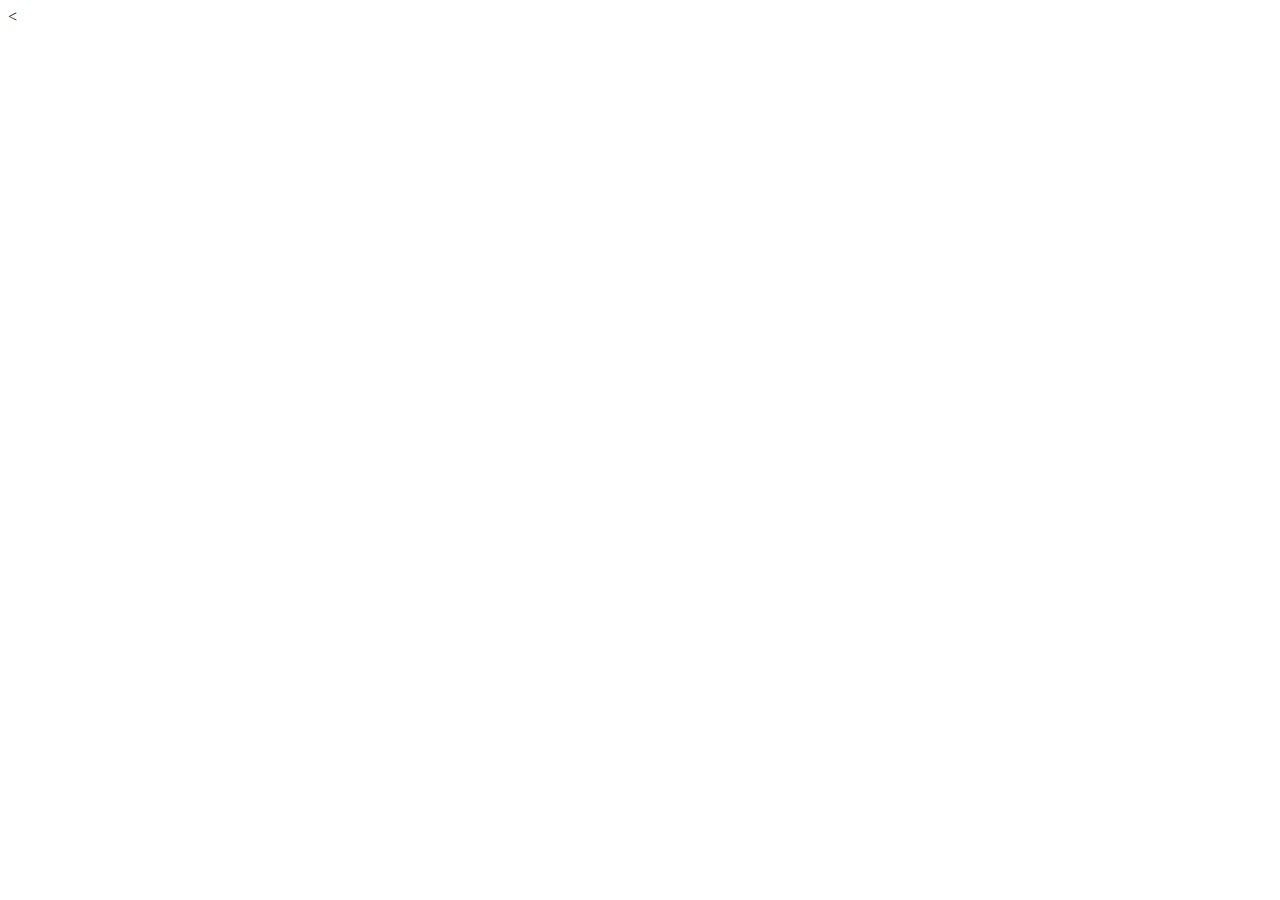
==== contacts.html @ 88a8bcea "дописал стили для страницы студио, делает стили для страницы портфолио" ====
<<!DOCTYPE html>
<html lang="ru">
<head>
    <meta charset="UTF-8">
    <meta name="viewport" content="width=device-width, initial-scale=1.0">
    <title>Контакты</title>
    <link rel="stylesheet" href="./css/style.css">
</head>
<body>
    
</body>
</html>
---- css/style.css ----
/* основной цвет текста #212121 */
/* активный цвет текста #2196F3 */
/* дополнительный цвет текста #757575 */
/* второй дополнительный цвет текста #ffffff */
/* основной цвет фона #ffffff */
/* дополнительный цвет фона #AFB1B8 */

/* основные */

:root{
    --main-text-color: #212121;
    --accent-text-color: #2196F3;
    --secondary-text-color: #757575;
    --main-bg-color: #ffffff;
    --secondary-bg-color: #AFB1B8;
    --team-bg-color: #F5F4FA;
    --footer-bg-color: #2F303A;
}
body {
    background-color: #ffffff;
    color: #212121;
    font-style: normal;
    font-family: Roboto;
}
ul {
  list-style: none;
}
a {
    text-decoration: none;
}
/* хедер */
.logo-name {
    font-family: Raleway;
    font-weight: bold;
    font-size: 26px;
    line-height: 31px;
    color: #000000;
}
.name-web {
 color: var(--accent-text-color);
}  
.list-nav .link {
    font-weight: 500;
    font-size: 14px;
    line-height: 16px;
    letter-spacing: 0.02em;
    color: var(--main-text-color);
}
.list-nav .link:hover,
.list-nav .link:focus {
    color: var(--accent-text-color);
}
.adress-top .link{
    font-weight: 500;
    font-size: 14px;
    line-height: 16px;
    letter-spacing: 0.02em;
    color: var(--secondary-text-color);
}
.adress-top .link:hover,
.adress-top .link:focus {
    color: var(--accent-text-color);
}
 
/* основная инфо страницы студио */
.hero {
    width: 1600px;
    height: 600px;
    background-image: url(../images/Header-img.jpg);
}
.hero-title {
    font-weight: 900;
    font-size: 44px;
    line-height: 60px;
    letter-spacing: 0.06em;
    text-transform: uppercase;
    text-align: center;
    color: var(--main-bg-color);
}
.button-main{
    position: absolute;
    width: 200px;
    height: 50px;
    color: var(--main-bg-color);
    background-color: var(--accent-text-color);
}
.feature-list > .title {
    font-weight: bold;
    font-size: 14px;
    line-height: 16px;
    letter-spacing: 0.03em;
    text-transform: uppercase;
    color: var(--main-text-color);
}
.features-description {
    font-weight: normal;
    font-size: 14px;
    line-height: 24px;
    letter-spacing: 0.03em;
    color: var(--secondary-text-color);
}
.section > .title {
    font-size: 36px;
    line-height: 42px;
    font-weight: bold;
    color: var(--main-text-color);
}
.we-do-item {
    font-size: 14px;
    line-height: 16px;
    text-align: center;
    letter-spacing: 0.03em;
    text-transform: uppercase;
    font-weight: bold;
    background: rgba(47, 48, 58, 0.8);
    color: var(--main-bg-color);
}
.team {
    background-color: var(--team-bg-color);
}
.team-name {
    font-size: 16px;
    line-height: 19px;
    text-align: center;
    letter-spacing: 0.03em;
    font-weight: 500;
}
.team-position {
    font-size: 16px;
    line-height: 19px;
    text-align: center;
    letter-spacing: 0.03em;
    font-weight: normal;
    color: var(--secondary-text-color);
}
.team-link {
    width: 44px;
    height: 44px;
}
.clients-link {
    width: 170px;
    height: 90px;
}

/* подвал */
.footer {
  background-color: var(--footer-bg-color);
}
.footer .logo-name {
    color: var(--main-bg-color);
}
.adress-list .map {
    font-weight: normal;
    font-size: 14px;
    line-height: 24px;
    letter-spacing: 0.03em;
    color: var(--main-bg-color);
}
.adress-list .link {
    font-weight: normal;
    font-size: 14px;
    line-height: 24px;
    letter-spacing: 0.03em;
    color: rgba(255, 255, 255, 0.6);
}
.action {
    font-weight: bold;
    font-size: 14px;
    line-height: 16px;
    letter-spacing: 0.03em;
    text-transform: uppercase;
    color: var(--main-bg-color);
}
.social-link {
    width: 44px;
    height: 44px;
}
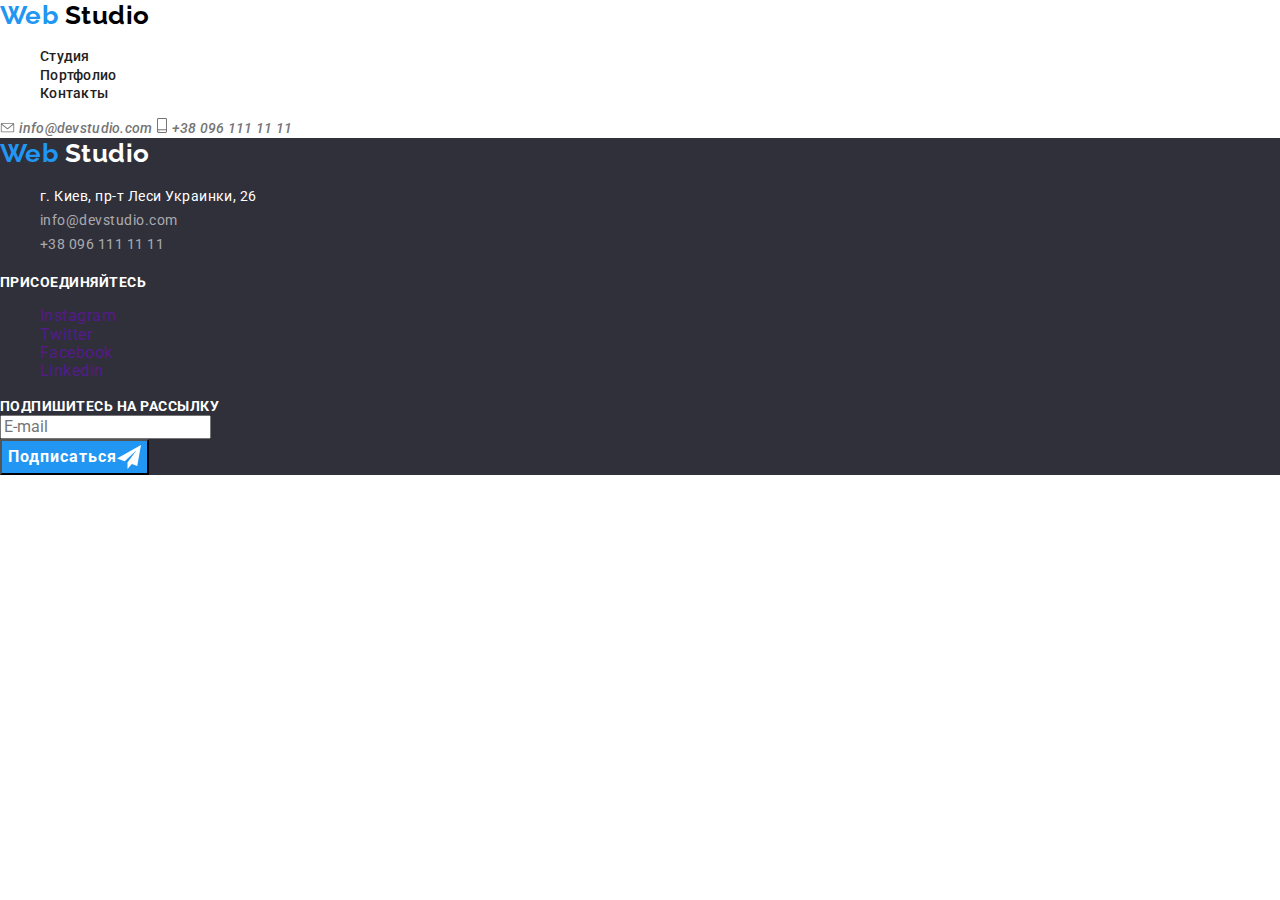
==== commit 710e338e: "исправил ошибки по ДЗ 2" ====
--- a/contacts.html
+++ b/contacts.html
@@ -1,12 +1,62 @@
-<<!DOCTYPE html>
+<!DOCTYPE html>
 <html lang="ru">
 <head>
     <meta charset="UTF-8">
     <meta name="viewport" content="width=device-width, initial-scale=1.0">
-    <title>Контакты</title>
+    <title>Портфолио</title>
+    <link href="https://fonts.googleapis.com/css2?family=Raleway:wght@700&family=Roboto:wght@400;500;700;900&display=swap" rel="stylesheet">
+    <link rel="stylesheet" href="./css/normalize.css">
     <link rel="stylesheet" href="./css/style.css">
 </head>
 <body>
-    
+  <!-- хедер -->
+  <header>
+    <nav>
+        <a href="./index.html" lang="en" class="logo-name"> <span class="name-web">Web</span> Studio</a>
+        <ul class="list-nav">
+            <li><a href="./index.html" class="link">Студия</a></li>
+            <li><a href="./portfolio.html" class="link">Портфолио</a></li>
+            <li><a href="./contacts.html" class="link">Контакты</a></li>
+        </ul>
+    </nav>
+    <!-- контакты хедера -->
+    <address class="adress-top">
+      <img src="./images/header/envelope.svg" alt="конверт" width="15" height="10">
+      <a href="mailto:info@devstudio.com" lang="en" class="link">info@devstudio.com</a>
+      <img src="./images/header/smartphone.svg" alt="смартфон" width="10" height="15">
+      <a href="tel:+380961111111" class="link">+38 096 111 11 11</a>
+    </address>
+  </header>
+  <!-- основная инфо страницы контакты -->
+  <main>
+
+  </main>
+  <!-- подвал -->
+  <footer class="footer">
+    <div>
+      <a href="./index.html" class="logo-name"><span class="name-web">Web</span> Studio</a>
+      <ul class="adress-list">
+        <li><a href="https://goo.gl/maps/bgj35x1De3ZqhRjR8" target="_blank" class="map">г. Киев, пр-т Леси Украинки, 26</a></li>
+        <li><a href="mailto:info@devstudio.com" lang="en" class="link">info@devstudio.com</a></li>
+        <li><a href="tel:+380961111111" class="link">+38 096 111 11 11</a></li>
+      </ul>
+    </div>
+    <div>
+      <b class="action">Присоединяйтесь</b>
+      <ul>
+          <li><a href="" aria-label="иконка инстаграма" target="_blank" class="social-link">Instagram</a></li>
+          <li><a href="" aria-label="иконка твиттера" target="_blank" class="social-link">Twitter</a></li>
+          <li><a href="" aria-label="иконка фейсбука" target="_blank" class="social-link">Facebook</a></li>
+          <li><a href="" aria-label="иконка линкедина" target="_blank" class="social-link">Linkedin</a></li>
+      </ul>
+    </div>
+    <div>
+      <b class="action">Подпишитесь на рассылку</b>
+      <form>
+          <input type="email" autocomplete="off" id="email-input" name="email" placeholder="E-mail" lang="en">
+          <button type="submit" class="button-main">Подписаться<img src="./images/footer/icon-send.svg" alt="иконка подписки"></button>
+      </form>
+    </div>
+  </footer>
 </body>
 </html>--- a/css/style.css
+++ b/css/style.css
@@ -4,7 +4,7 @@
 /* второй дополнительный цвет текста #ffffff */
 /* основной цвет фона #ffffff */
 /* дополнительный цвет фона #AFB1B8 */
-
+/* активный цвет проектов портфолио rgba(33, 150, 243, 0.9); */
 /* основные */
 
 :root{
@@ -15,12 +15,15 @@
     --secondary-bg-color: #AFB1B8;
     --team-bg-color: #F5F4FA;
     --footer-bg-color: #2F303A;
-}
+    --portfolio-accent-color: rgba(33, 150, 243, 0.9);
+}
+
 body {
     background-color: #ffffff;
     color: #212121;
     font-style: normal;
-    font-family: Roboto;
+    font-family: Roboto, sans-serif;
+    letter-spacing: 0.03em;
 }
 ul {
   list-style: none;
@@ -30,10 +33,10 @@
 }
 /* хедер */
 .logo-name {
-    font-family: Raleway;
-    font-weight: bold;
+    font-family: Raleway, sans-serif;
+    font-weight: 700;
     font-size: 26px;
-    line-height: 31px;
+    line-height: 1.2;
     color: #000000;
 }
 .name-web {
@@ -42,7 +45,7 @@
 .list-nav .link {
     font-weight: 500;
     font-size: 14px;
-    line-height: 16px;
+    line-height: 1.15;
     letter-spacing: 0.02em;
     color: var(--main-text-color);
 }
@@ -53,7 +56,7 @@
 .adress-top .link{
     font-weight: 500;
     font-size: 14px;
-    line-height: 16px;
+    line-height: 1.15;
     letter-spacing: 0.02em;
     color: var(--secondary-text-color);
 }
@@ -71,47 +74,50 @@
 .hero-title {
     font-weight: 900;
     font-size: 44px;
-    line-height: 60px;
+    line-height: 1.36;
+    text-align: center;
     letter-spacing: 0.06em;
     text-transform: uppercase;
-    text-align: center;
     color: var(--main-bg-color);
 }
 .button-main{
-    position: absolute;
-    width: 200px;
-    height: 50px;
+    font-weight: 700;
+    font-size: 16px;
+    line-height: 1.87;
+    display: flex;
+    align-items: center;
+    text-align: center;
+    letter-spacing: 0.06em;
     color: var(--main-bg-color);
     background-color: var(--accent-text-color);
 }
 .feature-list > .title {
     font-weight: bold;
     font-size: 14px;
-    line-height: 16px;
+    line-height: 1.15;
     letter-spacing: 0.03em;
     text-transform: uppercase;
     color: var(--main-text-color);
 }
 .features-description {
-    font-weight: normal;
-    font-size: 14px;
-    line-height: 24px;
-    letter-spacing: 0.03em;
+    font-weight: 400;
+    font-size: 14px;
+    line-height: 1.71;
     color: var(--secondary-text-color);
 }
 .section > .title {
+    font-weight: 700;
     font-size: 36px;
-    line-height: 42px;
-    font-weight: bold;
+    line-height: 1.16;
+    text-align: center;
     color: var(--main-text-color);
 }
 .we-do-item {
-    font-size: 14px;
-    line-height: 16px;
-    text-align: center;
-    letter-spacing: 0.03em;
-    text-transform: uppercase;
-    font-weight: bold;
+    font-weight: 700;
+    font-size: 14px;
+    line-height: 1.15;
+    text-align: center;
+    text-transform: uppercase;
     background: rgba(47, 48, 58, 0.8);
     color: var(--main-bg-color);
 }
@@ -119,27 +125,29 @@
     background-color: var(--team-bg-color);
 }
 .team-name {
-    font-size: 16px;
-    line-height: 19px;
-    text-align: center;
-    letter-spacing: 0.03em;
-    font-weight: 500;
+    font-weight: 500;
+    font-size: 16px;
+    line-height: 1.19;
+    text-align: center;
 }
 .team-position {
-    font-size: 16px;
-    line-height: 19px;
-    text-align: center;
-    letter-spacing: 0.03em;
-    font-weight: normal;
-    color: var(--secondary-text-color);
-}
-.team-link {
+    font-weight: 400;
+    font-size: 16px;
+    line-height: 1.19;
+    text-align: center;
+    color: var(--secondary-text-color);
+}
+.team-link:hover,
+.team-link:focus {
     width: 44px;
     height: 44px;
-}
-.clients-link {
+    color: var(--accent-text-color);
+}
+.clients-link:hover,
+.clients-link:focus {
     width: 170px;
     height: 90px;
+    background-color: var(--accent-text-color);
 }
 
 /* подвал */
@@ -150,28 +158,59 @@
     color: var(--main-bg-color);
 }
 .adress-list .map {
-    font-weight: normal;
-    font-size: 14px;
-    line-height: 24px;
-    letter-spacing: 0.03em;
+    font-weight: 400;
+    font-size: 14px;
+    line-height: 1.71;
     color: var(--main-bg-color);
 }
 .adress-list .link {
-    font-weight: normal;
-    font-size: 14px;
-    line-height: 24px;
-    letter-spacing: 0.03em;
+    font-weight: 400;
+    font-size: 14px;
+    line-height: 1.71;
     color: rgba(255, 255, 255, 0.6);
 }
 .action {
-    font-weight: bold;
-    font-size: 14px;
-    line-height: 16px;
-    letter-spacing: 0.03em;
-    text-transform: uppercase;
-    color: var(--main-bg-color);
-}
-.social-link {
+    font-weight: 700;
+    font-size: 14px;
+    line-height: 1.15;
+    text-transform: uppercase;
+    color: var(--main-bg-color);
+}
+.social-link:hover,
+.social-link:focus {
     width: 44px;
     height: 44px;
+    color: var(--accent-text-color);
+}
+
+/* разметка страницы портфолио */
+.filters {
+    font-weight: 500;
+    font-size: 16px;
+    line-height: 1.62;
+    text-align: center;
+    background-color: var(--team-bg-color);
+    color: var(--main-text-color);
+}
+.filters:hover,
+.filters:hover {
+    background-color: var(--accent-text-color);
+    color: var(--main-bg-color);
+}
+.project:hover,
+.project:focus {
+  background-color: var(--portfolio-accent-color);
+}
+.project-title {
+    font-weight: 700;
+    font-size: 18px;
+    line-height: 2;
+    letter-spacing: 0.06em;
+    color: var(--main-text-color);
+}
+.project-kind {
+    font-weight: 400;
+    font-size: 16px;
+    line-height: 1.9;
+    color: var(--secondary-text-color);
 }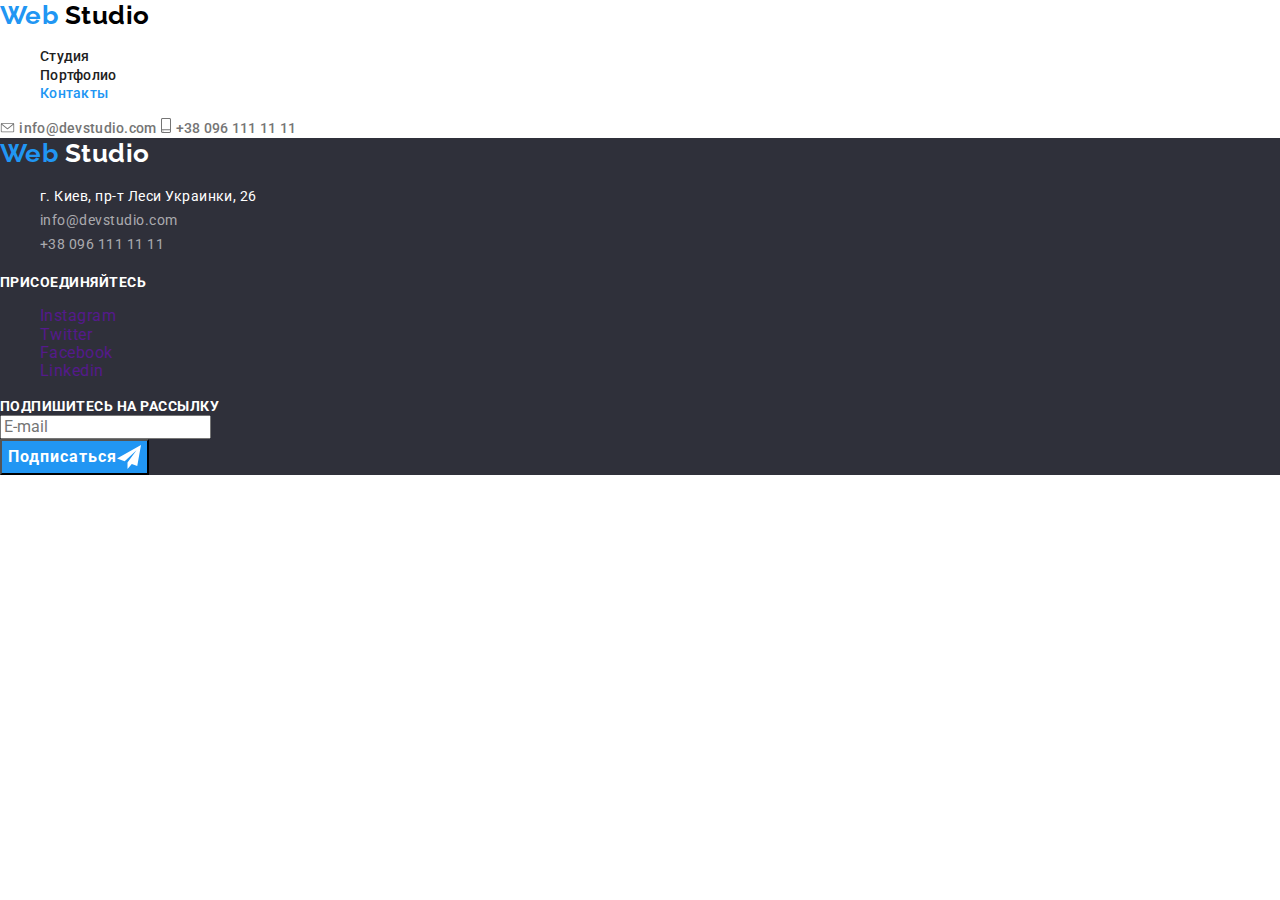
==== commit 389c6429: "исправил недоработки по ДЗ 2" ====
--- a/contacts.html
+++ b/contacts.html
@@ -3,7 +3,7 @@
 <head>
     <meta charset="UTF-8">
     <meta name="viewport" content="width=device-width, initial-scale=1.0">
-    <title>Портфолио</title>
+    <title>Контакты</title>
     <link href="https://fonts.googleapis.com/css2?family=Raleway:wght@700&family=Roboto:wght@400;500;700;900&display=swap" rel="stylesheet">
     <link rel="stylesheet" href="./css/normalize.css">
     <link rel="stylesheet" href="./css/style.css">
@@ -16,7 +16,7 @@
         <ul class="list-nav">
             <li><a href="./index.html" class="link">Студия</a></li>
             <li><a href="./portfolio.html" class="link">Портфолио</a></li>
-            <li><a href="./contacts.html" class="link">Контакты</a></li>
+            <li><a href="./contacts.html" class="link-primary">Контакты</a></li>
         </ul>
     </nav>
     <!-- контакты хедера -->
--- a/css/style.css
+++ b/css/style.css
@@ -17,7 +17,6 @@
     --footer-bg-color: #2F303A;
     --portfolio-accent-color: rgba(33, 150, 243, 0.9);
 }
-
 body {
     background-color: #ffffff;
     color: #212121;
@@ -49,11 +48,19 @@
     letter-spacing: 0.02em;
     color: var(--main-text-color);
 }
+.link-primary {
+    font-weight: 500;
+    font-size: 14px;
+    line-height: 1.15;
+    letter-spacing: 0.02em;
+    color: var(--accent-text-color);
+}
 .list-nav .link:hover,
 .list-nav .link:focus {
     color: var(--accent-text-color);
 }
 .adress-top .link{
+    font-style: normal;
     font-weight: 500;
     font-size: 14px;
     line-height: 1.15;
@@ -91,11 +98,10 @@
     color: var(--main-bg-color);
     background-color: var(--accent-text-color);
 }
-.feature-list > .title {
-    font-weight: bold;
-    font-size: 14px;
-    line-height: 1.15;
-    letter-spacing: 0.03em;
+.feature-title {
+    font-weight: 700;
+    font-size: 14px;
+    line-height: 1.15;
     text-transform: uppercase;
     color: var(--main-text-color);
 }
@@ -123,6 +129,13 @@
 }
 .team {
     background-color: var(--team-bg-color);
+}
+.team > .title {
+    font-weight: 700;
+    font-size: 36px;
+    line-height: 1.16;
+    text-align: center;
+    color: var(--main-text-color);
 }
 .team-name {
     font-weight: 500;
